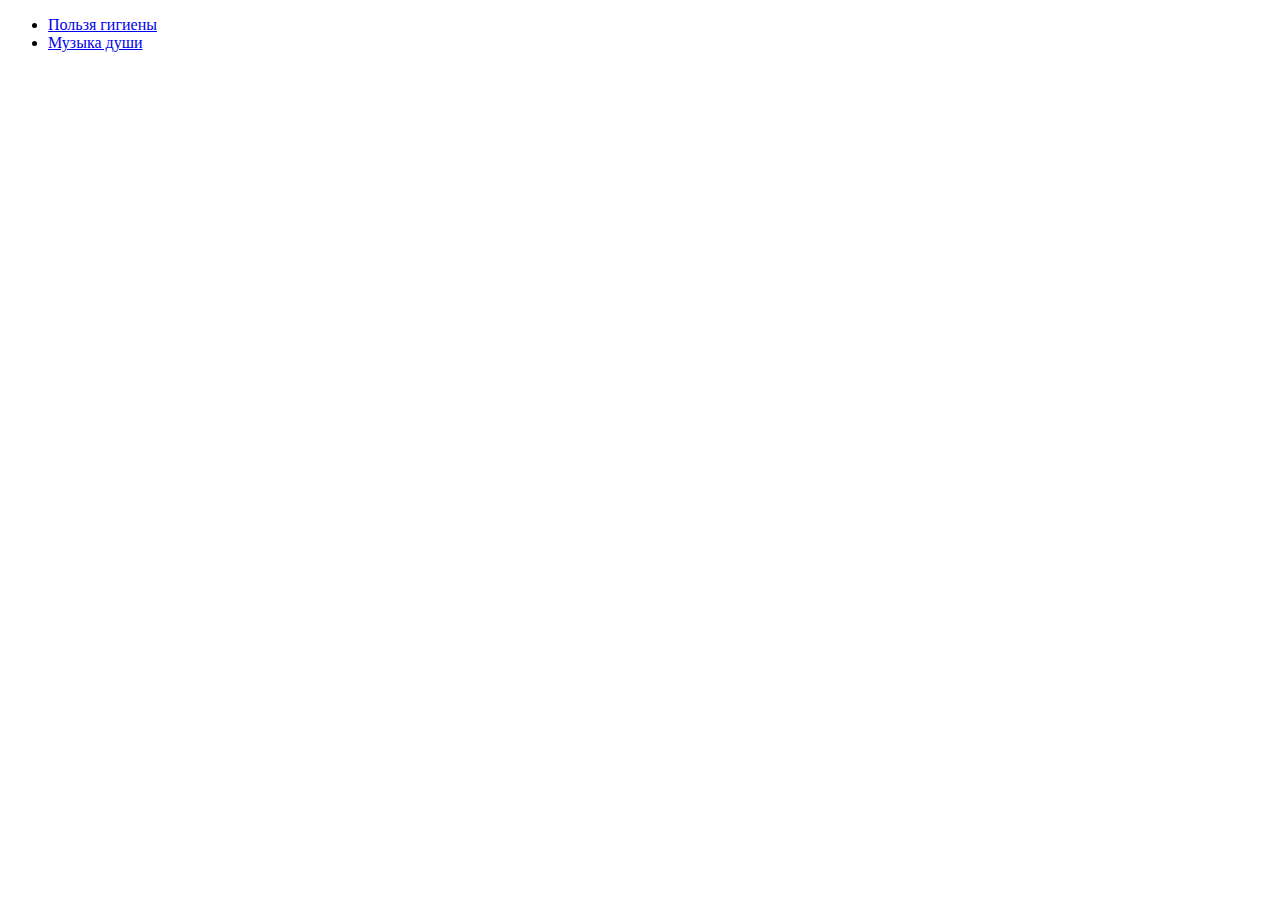
==== youtube.html @ 8bea77bb "clown" ====
<!DOCTYPE html>
<html lang="en">
<head>
    <meta charset="UTF-8">
    <title>Полезности</title>
</head>
<body>
    <ul>
        <li><a target="_blunck" href="https://www.youtube.com/watch?v=EXRfD8h48aI&t=16s&ab_channel=IcyWiener">Пользя гигиены</a></li>
        <li><a target="_blunck" href="https://www.youtube.com/watch?v=ql9TiOhGx0s&ab_channel=KuK">Музыка души</a></li>
    </ul>
</body>
</html>
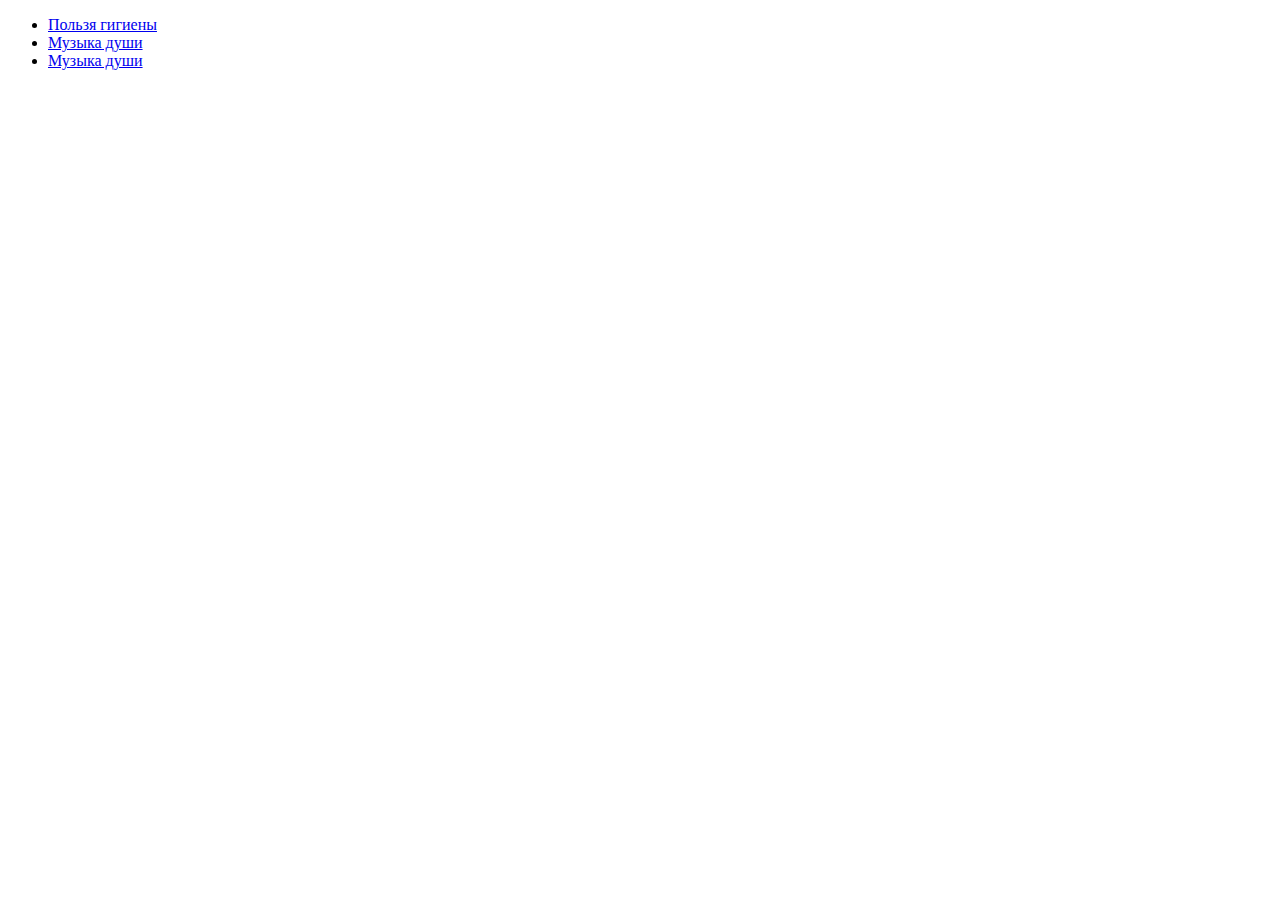
==== commit 75e149f5: "добавил хуйню" ====
--- a/youtube.html
+++ b/youtube.html
@@ -8,6 +8,7 @@
     <ul>
         <li><a target="_blunck" href="https://www.youtube.com/watch?v=EXRfD8h48aI&t=16s&ab_channel=IcyWiener">Пользя гигиены</a></li>
         <li><a target="_blunck" href="https://www.youtube.com/watch?v=ql9TiOhGx0s&ab_channel=KuK">Музыка души</a></li>
+        <li><a target="_blunck" href="https://www.youtube.com/watch?v=ql9TiOhGx0s&ab_channel=KuK">Музыка души</a></li>
     </ul>
 </body>
 </html>